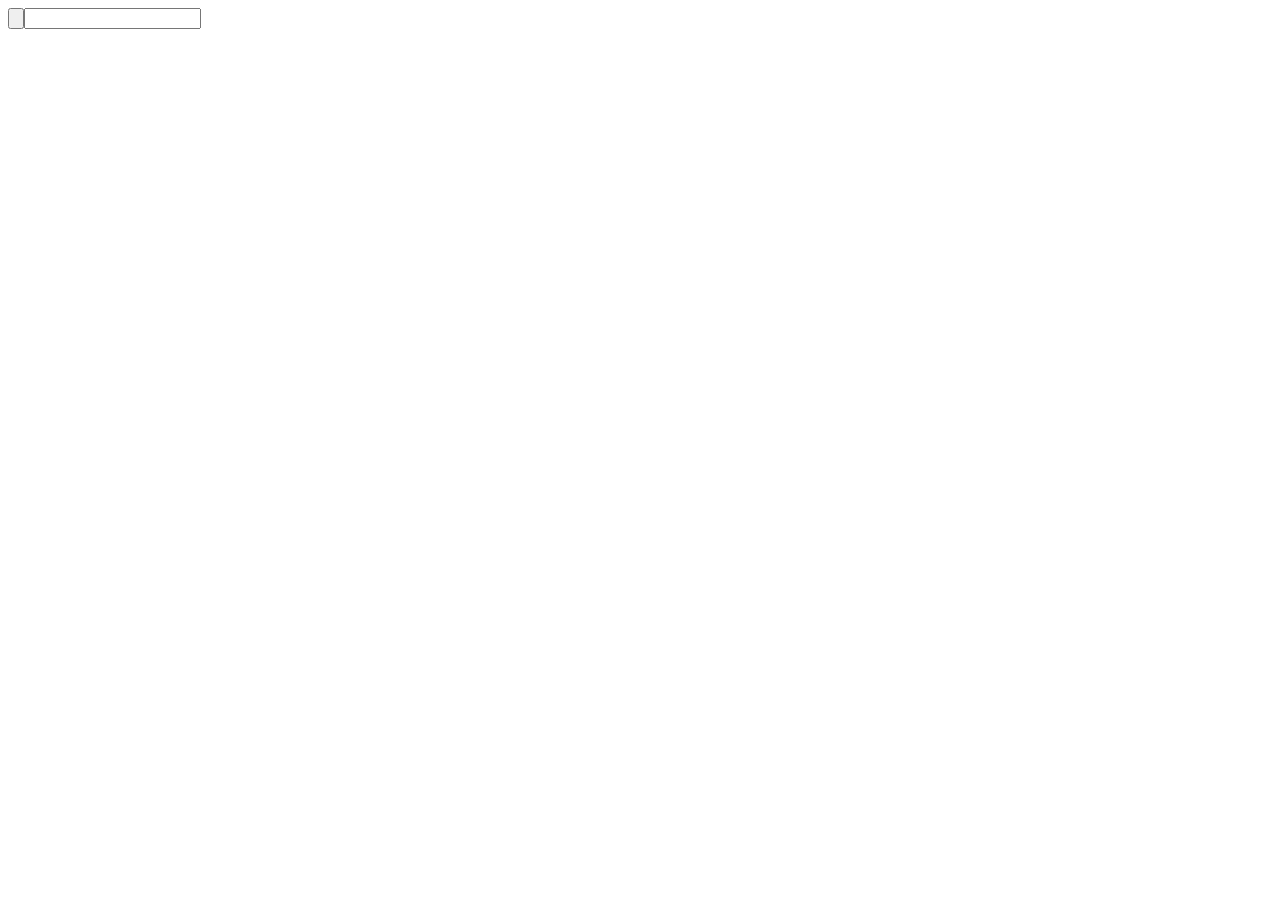
==== logikaWw/index.html @ 5fb27b0e "directtory rename for easier integration into other projects" ====
<!DOCTYPE html><html lang="en"><head>
    <link rel="stylesheet" href="style.css">
    <script src="p5.js"></script>
    <!--<script src="p5.sound.min.js"></script>-->
    <!--<link rel="stylesheet" type="text/css" href="style.css">-->
    <meta charset="utf-8">
    <title>LogicCheckerWw</title>
    
    <script src="verifyTree.js"></script>
    <script src="createButtons.js"></script>
    <script src="Expression.js"></script>
    <script src="inputHandler.js"></script>
    <script src="lib/p5.clickable.js"></script>
    <script src="Branch.js"></script>
    <script src="statement.js"></script>
    <script src="createParser.js"></script>
    <script src="resize.js"></script>


  </head>
  <body>
    <div id="p5canvas"></div>

    <input id="parseFlush" type="button"></script><!--
    --><input id="parseInput" type="text"></script>

    <!--<a href="logikaSketch/sketch.js">experiment</a>-->
    <script src="sketch.js"></script>

    <span id="ruler"></span>
  </body>
</html>
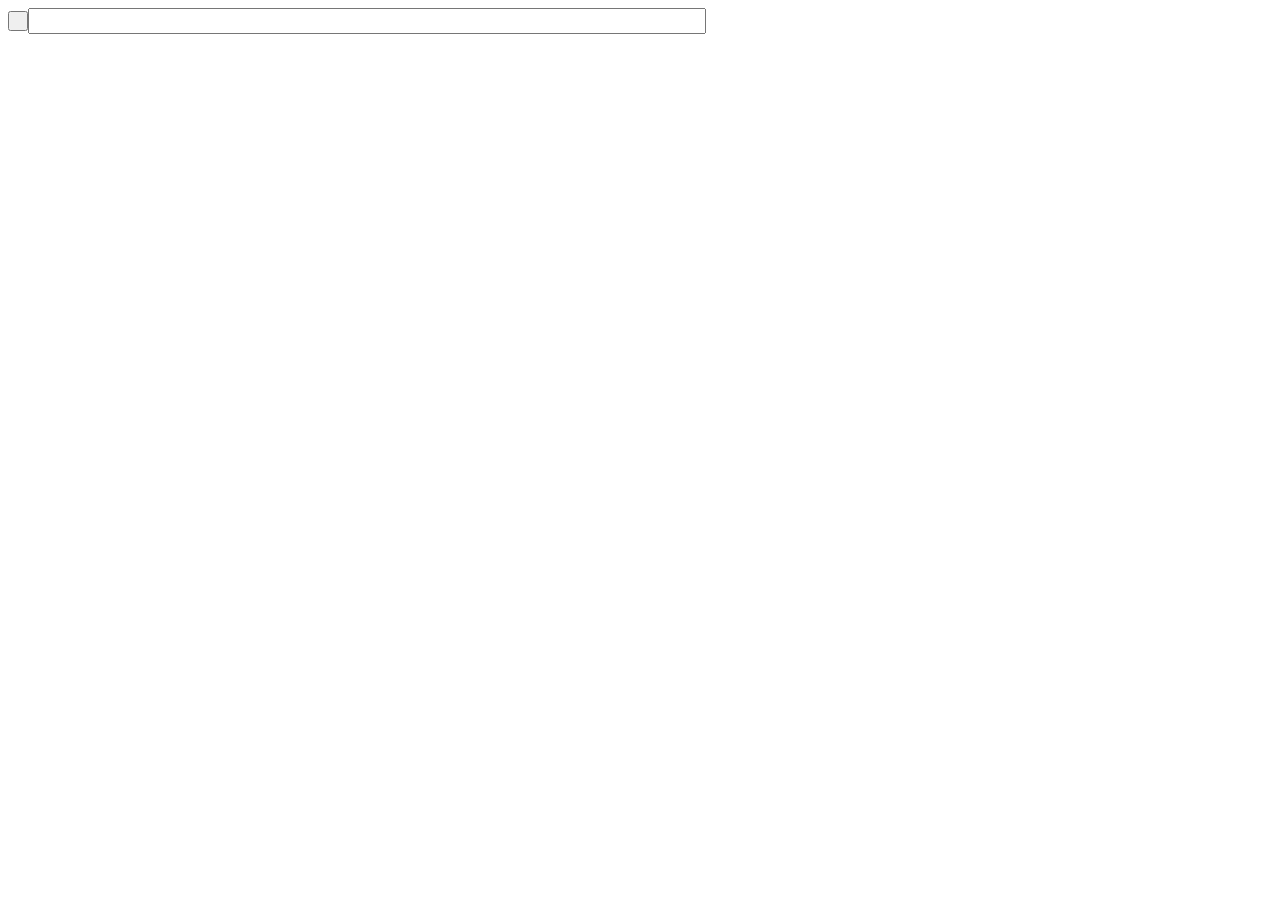
==== commit 06663a4d: "really fixed the icon" ====
--- a/logikaWw/index.html
+++ b/logikaWw/index.html
@@ -4,6 +4,7 @@
     <!--<script src="p5.sound.min.js"></script>-->
     <!--<link rel="stylesheet" type="text/css" href="style.css">-->
     <meta charset="utf-8">
+    <link rel="icon" href="favicon.ico">
     <title>LogicCheckerWw</title>
     
     <script src="verifyTree.js"></script>
--- a/logikaWw/style.css
+++ b/logikaWw/style.css
@@ -0,0 +1,24 @@
+
+/*input {
+	display: inline-block;
+	width: 20%;
+}
+*/
+
+/*for measuring string length*/
+#ruler { visibility: hidden; white-space: nowrap; }
+
+
+#parseInput{
+	display: inline-block;
+	vertical-align: middle;
+	width: 670px;
+	height: 20px;
+}
+
+#parseFlush{
+	display: inline-block;
+	vertical-align: middle;
+	width: 20px;
+	height:  20px;
+}
--- a/logikaWw/style.css
+++ b/logikaWw/style.css
@@ -0,0 +1,24 @@
+
+/*input {
+	display: inline-block;
+	width: 20%;
+}
+*/
+
+/*for measuring string length*/
+#ruler { visibility: hidden; white-space: nowrap; }
+
+
+#parseInput{
+	display: inline-block;
+	vertical-align: middle;
+	width: 670px;
+	height: 20px;
+}
+
+#parseFlush{
+	display: inline-block;
+	vertical-align: middle;
+	width: 20px;
+	height:  20px;
+}
